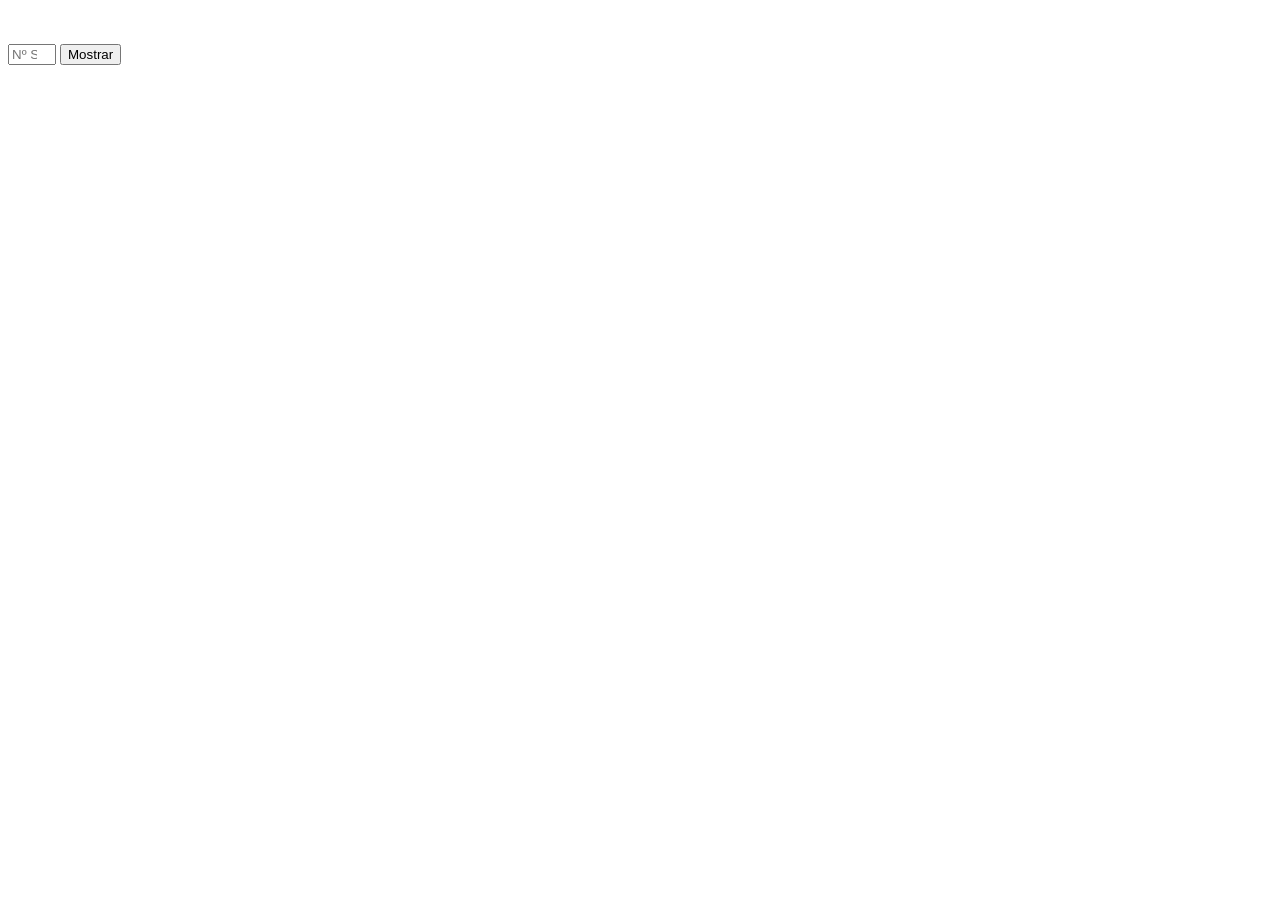
==== index.html @ c2f093de "Add files via upload" ====
<!DOCTYPE html>
<html lang="pt-br">
<head>
  <meta charset="UTF-8">
  <title>Bingo</title>
  <link rel="stylesheet" href="css.css">
  <script type="text/javascript" src="script.js"></script>

</head>
<body>

  <!-- Imagem principal
  <img src="logo-bingo.png" alt="Logo Bingo" class="imagem-central"> -->

  <!-- Card do EPI sorteado -->
  <div class="sorteado" id="cardEPI">
    <div class="numero-epi" id="numeroEPI"></div>
    <img  class="foto-epi" id="fotoEPI">
    <div class="nome-epi" id="nomeEPI"></div>
    <br>
    <div class="desc-epi" id="texto"></div>
  </div>

  <!-- Histórico -->
  <div class="historico" id="historicoEPI">
  </div>

  <!-- Botão fixo no rodapé -->
  <div class="botao-fixo">
    <input type="number" id="numeroInput" placeholder="Nº Sorteado" min="1" max="55">
    <button onclick="mostrarEPI()">Mostrar</button>
  </div>
  


</body>
</html>
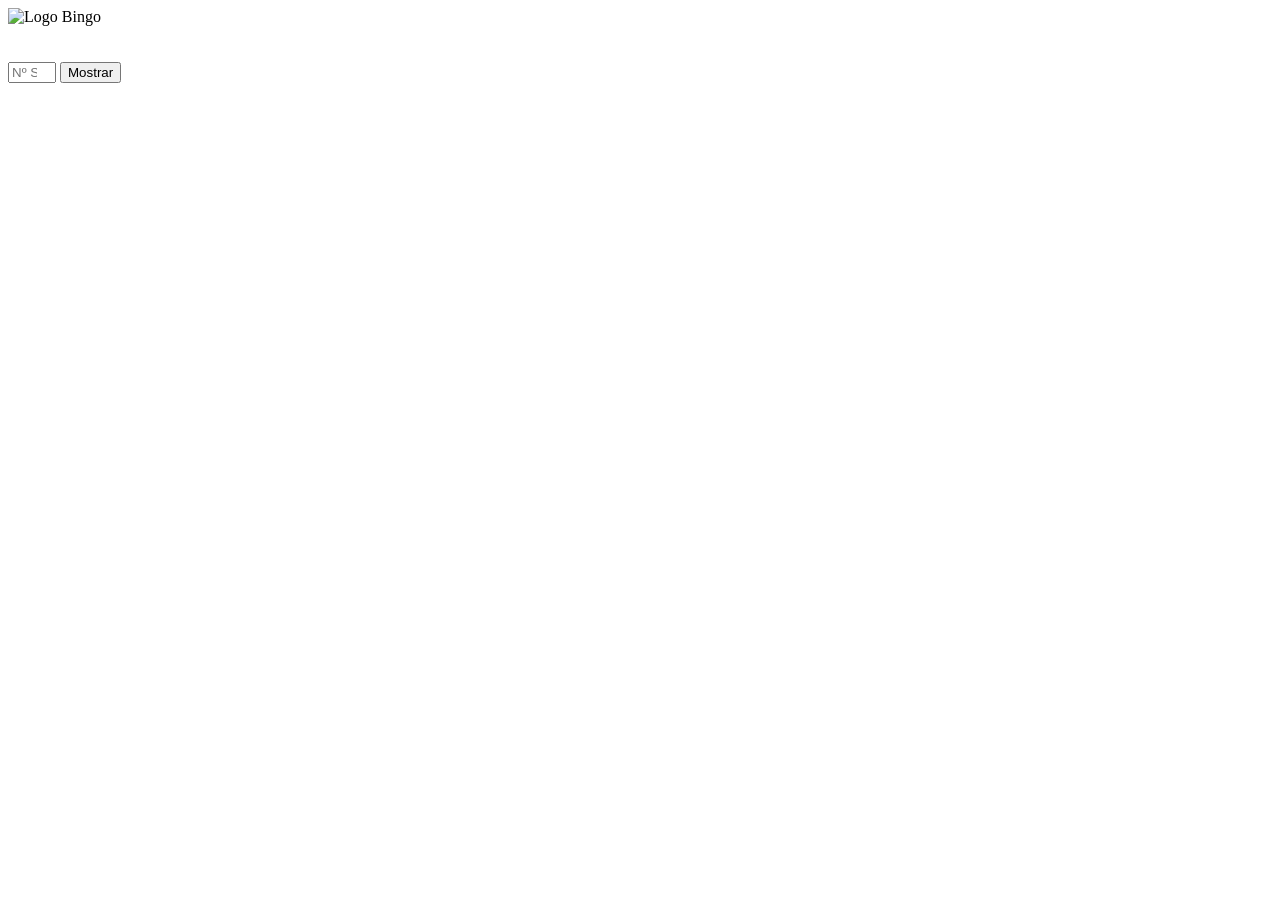
==== commit 55090004: "Update index.html" ====
--- a/index.html
+++ b/index.html
@@ -9,8 +9,7 @@
 </head>
 <body>
 
-  <!-- Imagem principal
-  <img src="logo-bingo.png" alt="Logo Bingo" class="imagem-central"> -->
+  <img src="fundo.png" alt="Logo Bingo" class="imagem-central">
 
   <!-- Card do EPI sorteado -->
   <div class="sorteado" id="cardEPI">
@@ -35,3 +34,4 @@
 
 </body>
 </html>
+
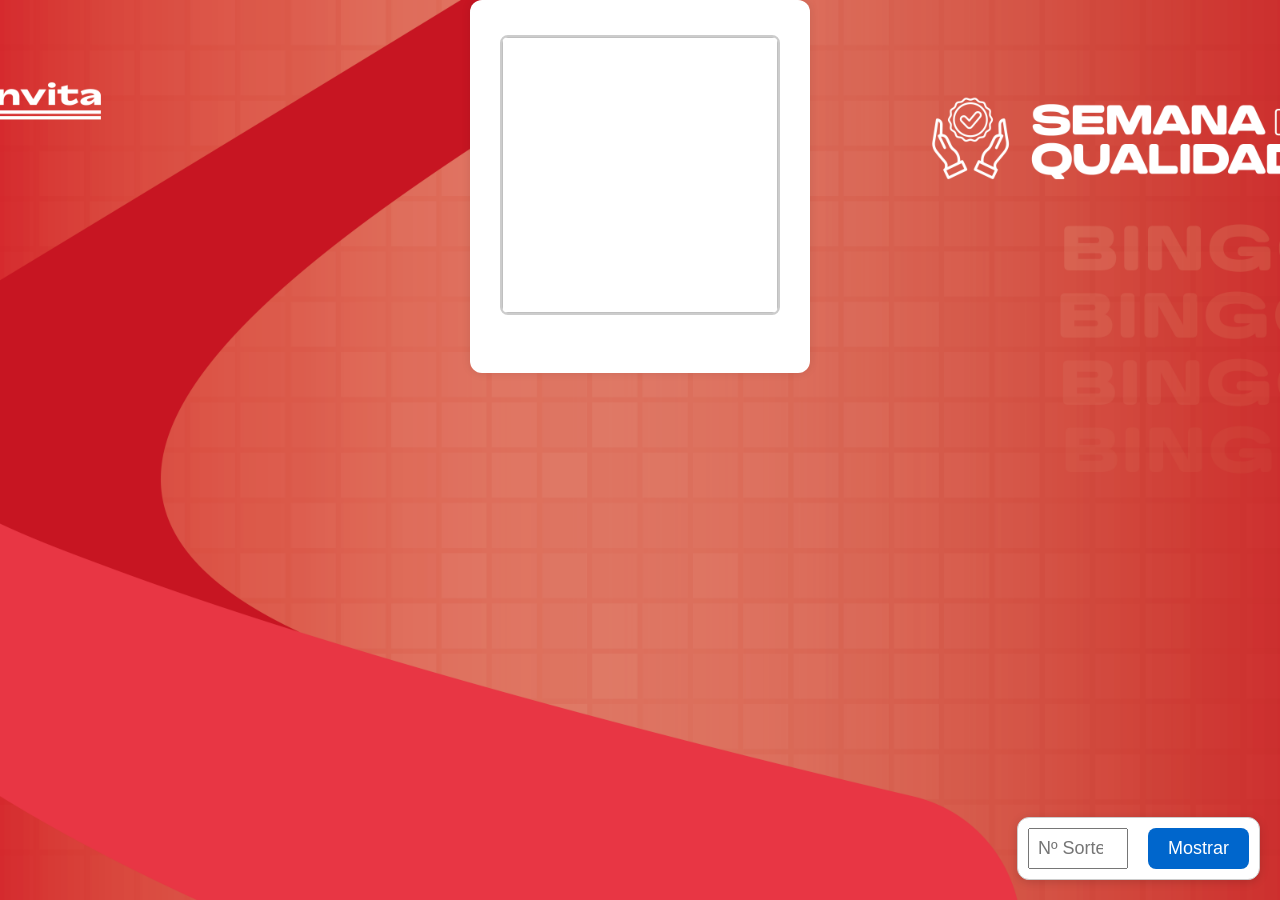
==== commit 94cddb63: "Add files via upload" ====
--- a/index.html
+++ b/index.html
@@ -9,7 +9,8 @@
 </head>
 <body>
 
-  <img src="fundo.png" alt="Logo Bingo" class="imagem-central">
+  <!-- Imagem principal
+  <img src="logo-bingo.png" alt="Logo Bingo" class="imagem-central"> -->
 
   <!-- Card do EPI sorteado -->
   <div class="sorteado" id="cardEPI">
@@ -34,4 +35,3 @@
 
 </body>
 </html>
-
--- a/css.css
+++ b/css.css
@@ -0,0 +1,157 @@
+ * {
+      box-sizing: border-box;
+    }
+
+    body {
+      margin: 0;
+      padding: 0;
+      background-color: #f2f2f2;
+      font-family: Arial, sans-serif;
+      display: flex;
+      flex-direction: column;
+      align-items: center;
+      min-height: 100vh;
+      position: relative;
+      padding-bottom: 100px; /* espaço para o botão fixo */
+        background-image: url('img/fundo.png'); /* Caminho da imagem */
+        background-size: cover;       /* Faz a imagem cobrir toda a tela */
+        background-position: center;  /* Centraliza a imagem */
+        background-repeat: no-repeat; /* Evita repetição */
+        background-attachment: fixed; /* Mantém a imagem fixa no fundo mesmo com scroll */
+        margin: 0;
+        padding: 0;
+        font-family: sans-serif;
+    }
+
+    .imagem-central {
+      width: 200px;
+      margin: 40px 0 20px;
+    }
+
+    .sorteado {
+      display: flex;
+      flex-direction: column;
+      align-items: center;
+      background: #fff;
+      padding: 30px;
+      border-radius: 12px;
+      box-shadow: 0 0 10px rgba(0,0,0,0.1);
+      margin-bottom: 20px;
+          max-width: 500px;
+    }
+
+    .foto-epi {
+      width: 280px;
+      height: 280px;
+      object-fit: cover;
+      border-radius: 8px;
+      margin-bottom: 10px;
+      border: 2px solid #ccc;
+    }
+
+    .numero-epi {
+      font-size: 50px;
+      font-weight: bold;
+      color: #222;
+      margin-bottom: 5px;
+    }
+
+  .nome-epi {
+  display: flex;
+  justify-content: center;     /* Centraliza na horizontal */
+  align-items: center;         /* Centraliza na vertical */
+  font-size: 45px;
+  color: #3f5c5a;
+  font-weight: bold;
+  height: 100%;                /* Garante que o elemento ocupe o espaço vertical do pai */
+  text-align: center;          /* Garante centralização do texto em múltiplas linhas */
+}
+     .desc-epi {
+       display: flex;
+       justify-content: center;     /* Centraliza na horizontal */
+  align-items: center;         /* Centraliza na vertical */
+      font-size: 25px;
+      color: #2ea983;
+      font-weight: bold;
+      height: 100%;                /* Garante que o elemento ocupe o espaço vertical do pai */
+  text-align: center;          /* Garante centralização do texto em múltiplas linhas */
+    }
+
+    .historico {
+        width: 100%;
+        overflow-x: auto;  /* Rolagem horizontal */
+        overflow-y: hidden;
+        display: flex;
+        flex-wrap: nowrap;  /* Impede quebra de linha */
+        gap: 15px;
+        padding: 10px;
+        box-sizing: border-box;
+        
+      }
+      
+
+      .item-historico {
+        flex: 0 0 auto; /* Impede que quebre ou estique */
+        background: #fff;
+        border: 1px solid #ddd;
+        border-radius: 8px;
+        padding: 10px;
+        width: 120px;
+        text-align: center;
+        box-shadow: 0 2px 4px rgba(0,0,0,0.05);
+      }
+      
+
+    .item-historico img {
+      width: 80px;
+      height: 80px;
+      object-fit: cover;
+      border-radius: 4px;
+      margin-bottom: 5px;
+    }
+
+    .item-historico .numero {
+      font-weight: bold;
+      font-size: 16px;
+    }
+
+    .item-historico .nome {
+      font-size: 14px;
+    }
+
+    .botao-fixo {
+        position: fixed;
+        bottom: 20px;
+        right: 20px;
+        background-color: #ffffff;
+        border: 1px solid #ccc;
+        border-radius: 12px;
+        box-shadow: 0 2px 10px rgba(0, 0, 0, 0.15);
+        padding: 10px;
+        display: flex;
+        align-items: center;
+        gap: 10px;
+        z-index: 999;
+      }
+
+      
+    .botao-fixo input[type="number"] {
+      font-size: 18px;
+      padding: 8px;
+      width: 100px;
+      margin-right: 10px;
+    }
+
+    .botao-fixo button {
+      padding: 10px 20px;
+      font-size: 18px;
+      background-color: #0066cc;
+      color: white;
+      border: none;
+      border-radius: 8px;
+      cursor: pointer;
+    }
+
+    .botao-fixo button:hover {
+      background-color: #0052a3;
+    }
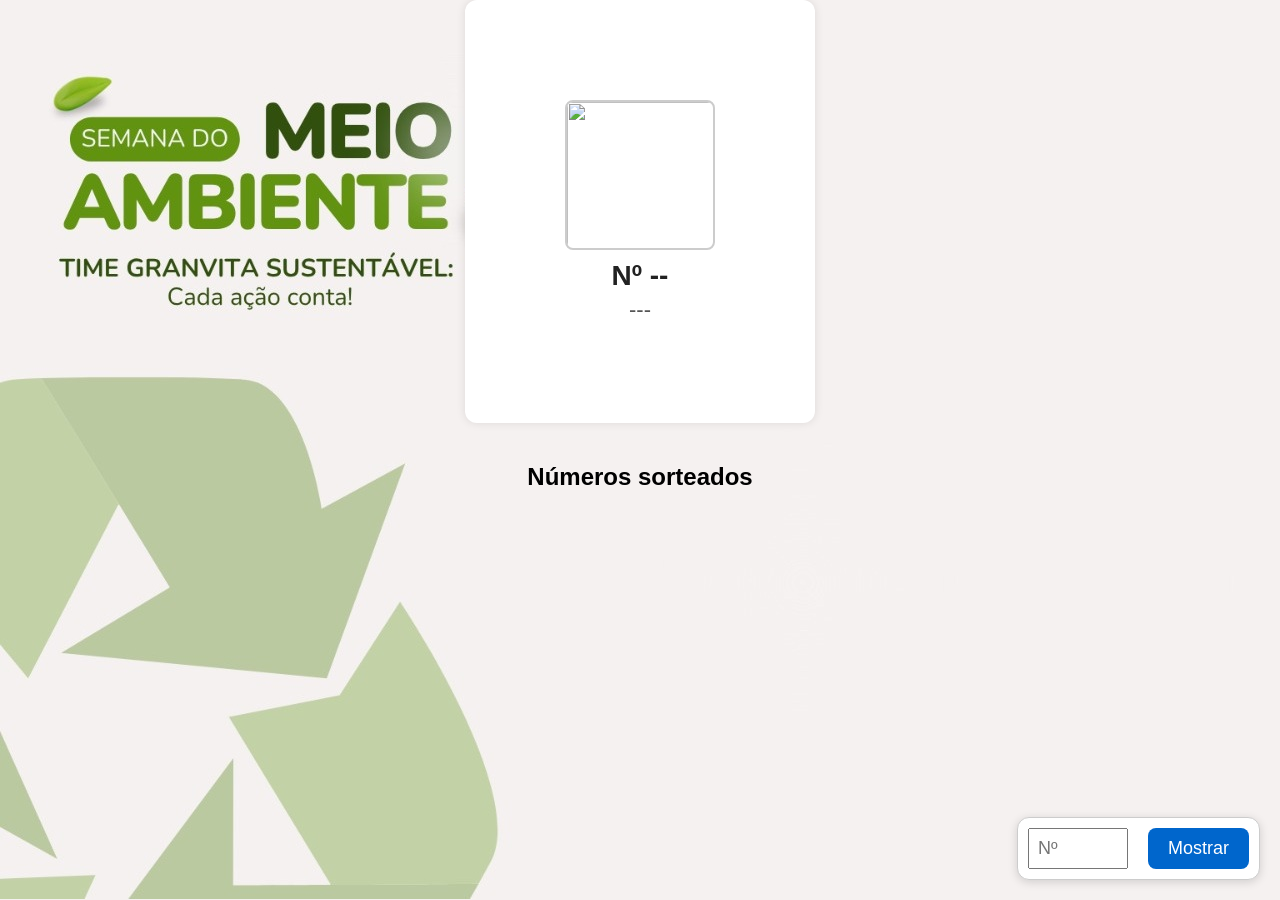
==== commit 13bb55f4: "Atualizações" ====
--- a/index.html
+++ b/index.html
@@ -2,7 +2,7 @@
 <html lang="pt-br">
 <head>
   <meta charset="UTF-8">
-  <title>Bingo</title>
+  <title>Bingo de EPI</title>
   <link rel="stylesheet" href="css.css">
   <script type="text/javascript" src="script.js"></script>
 
@@ -14,22 +14,20 @@
 
   <!-- Card do EPI sorteado -->
   <div class="sorteado" id="cardEPI">
-    <div class="numero-epi" id="numeroEPI"></div>
-    <img  class="foto-epi" id="fotoEPI">
-    <div class="nome-epi" id="nomeEPI"></div>
-    <br>
-    <div class="desc-epi" id="texto"></div>
+    <img src="img/placeholder.png"  class="foto-epi" id="fotoEPI">
+    <div class="numero-epi" id="numeroEPI">Nº --</div>
+    <div class="nome-epi" id="nomeEPI">---</div>
   </div>
 
   <!-- Histórico -->
-  <div class="historico" id="historicoEPI">
-  </div>
+  <h2> Números sorteados</h2>
+  <div class="historico" id="historicoEPI"></div>
 
-  <!-- Botão fixo no rodapé -->
-  <div class="botao-fixo">
-    <input type="number" id="numeroInput" placeholder="Nº Sorteado" min="1" max="55">
-    <button onclick="mostrarEPI()">Mostrar</button>
-  </div>
+<div class="botao-fixo">
+  <input type="number" id="numeroInput" placeholder="Nº" min="1" max="55" 
+         onkeypress="if(event.key === 'Enter') mostrarEPI()">
+  <button onclick="mostrarEPI()">Mostrar</button>
+</div>
   
 
 
--- a/css.css
+++ b/css.css
@@ -13,14 +13,19 @@
       min-height: 100vh;
       position: relative;
       padding-bottom: 100px; /* espaço para o botão fixo */
-        background-image: url('img/fundo.png'); /* Caminho da imagem */
-        background-size: cover;       /* Faz a imagem cobrir toda a tela */
-        background-position: center;  /* Centraliza a imagem */
-        background-repeat: no-repeat; /* Evita repetição */
-        background-attachment: fixed; /* Mantém a imagem fixa no fundo mesmo com scroll */
-        margin: 0;
-        padding: 0;
-        font-family: sans-serif;
+       background-image: url('img/fundo.png'); /* ou o caminho da sua imagem */
+       width: 100%;
+       height: 100%;
+      /*  background-size: cover;
+        background-position: center;
+        background-repeat: no-repeat;
+        opacity: 0.2;
+        top: 0;
+        left: 0;
+        bottom: 0;
+        right: 0;
+        position: fixed;
+        z-index: -1;*/
     }
 
     .imagem-central {
@@ -33,16 +38,15 @@
       flex-direction: column;
       align-items: center;
       background: #fff;
-      padding: 30px;
+      padding: 100px;
       border-radius: 12px;
       box-shadow: 0 0 10px rgba(0,0,0,0.1);
       margin-bottom: 20px;
-          max-width: 500px;
     }
 
     .foto-epi {
-      width: 280px;
-      height: 280px;
+      width: 150px;
+      height: 150px;
       object-fit: cover;
       border-radius: 8px;
       margin-bottom: 10px;
@@ -50,31 +54,15 @@
     }
 
     .numero-epi {
-      font-size: 50px;
+      font-size: 28px;
       font-weight: bold;
       color: #222;
       margin-bottom: 5px;
     }
 
-  .nome-epi {
-  display: flex;
-  justify-content: center;     /* Centraliza na horizontal */
-  align-items: center;         /* Centraliza na vertical */
-  font-size: 45px;
-  color: #3f5c5a;
-  font-weight: bold;
-  height: 100%;                /* Garante que o elemento ocupe o espaço vertical do pai */
-  text-align: center;          /* Garante centralização do texto em múltiplas linhas */
-}
-     .desc-epi {
-       display: flex;
-       justify-content: center;     /* Centraliza na horizontal */
-  align-items: center;         /* Centraliza na vertical */
-      font-size: 25px;
-      color: #2ea983;
-      font-weight: bold;
-      height: 100%;                /* Garante que o elemento ocupe o espaço vertical do pai */
-  text-align: center;          /* Garante centralização do texto em múltiplas linhas */
+    .nome-epi {
+      font-size: 22px;
+      color: #555;
     }
 
     .historico {
@@ -86,7 +74,6 @@
         gap: 15px;
         padding: 10px;
         box-sizing: border-box;
-        
       }
       
 
